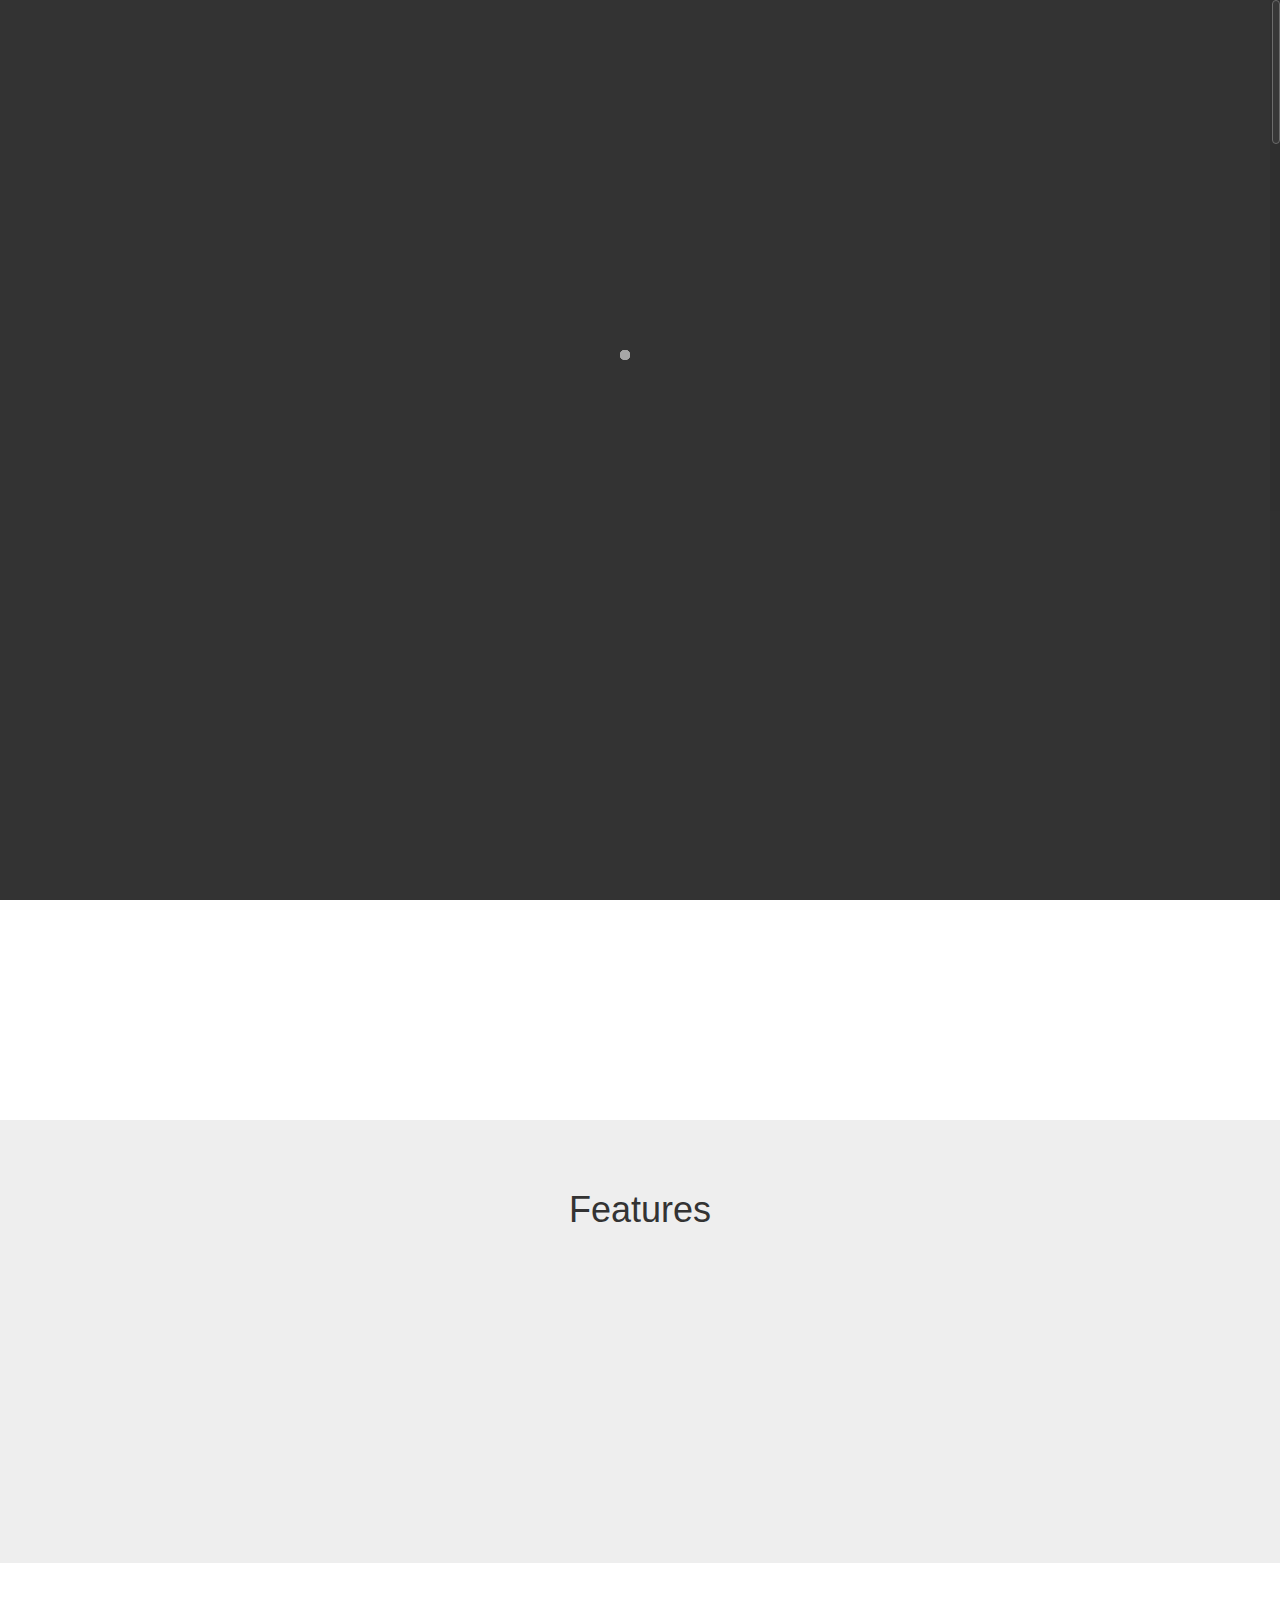
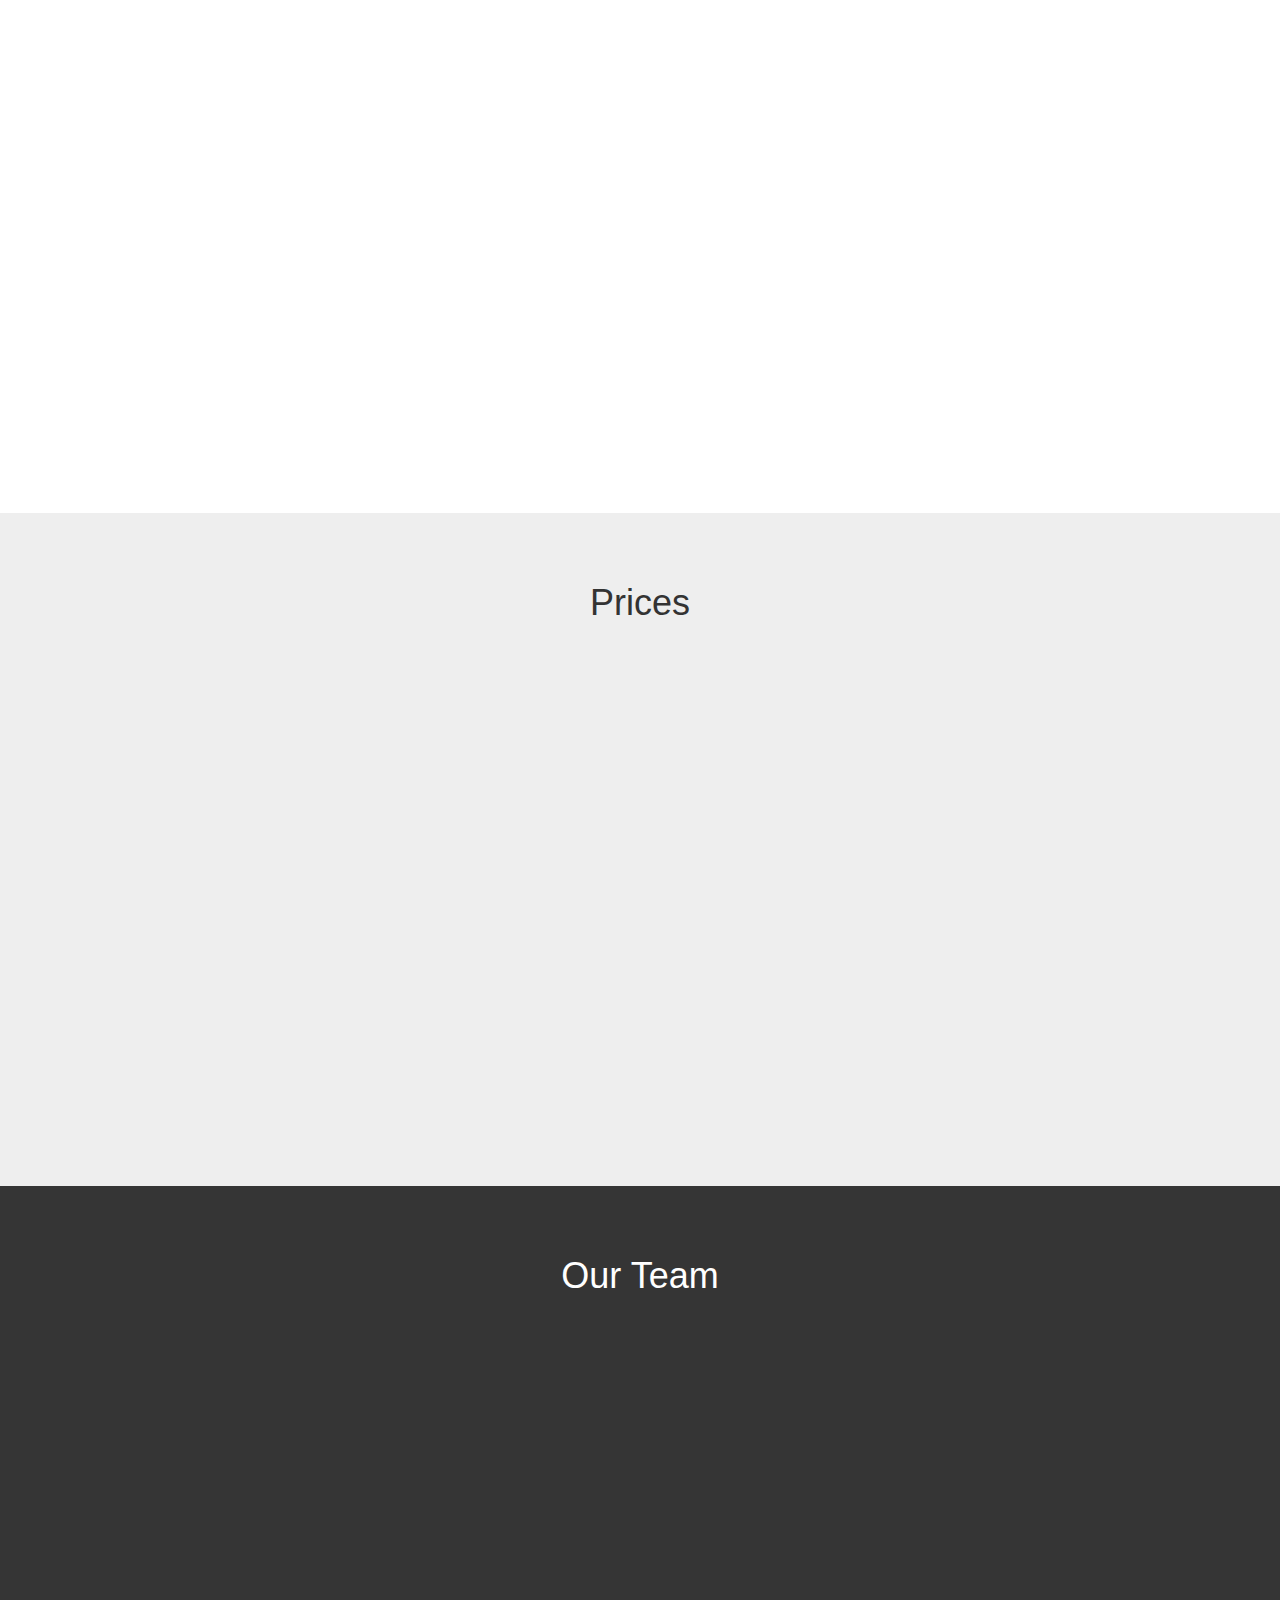
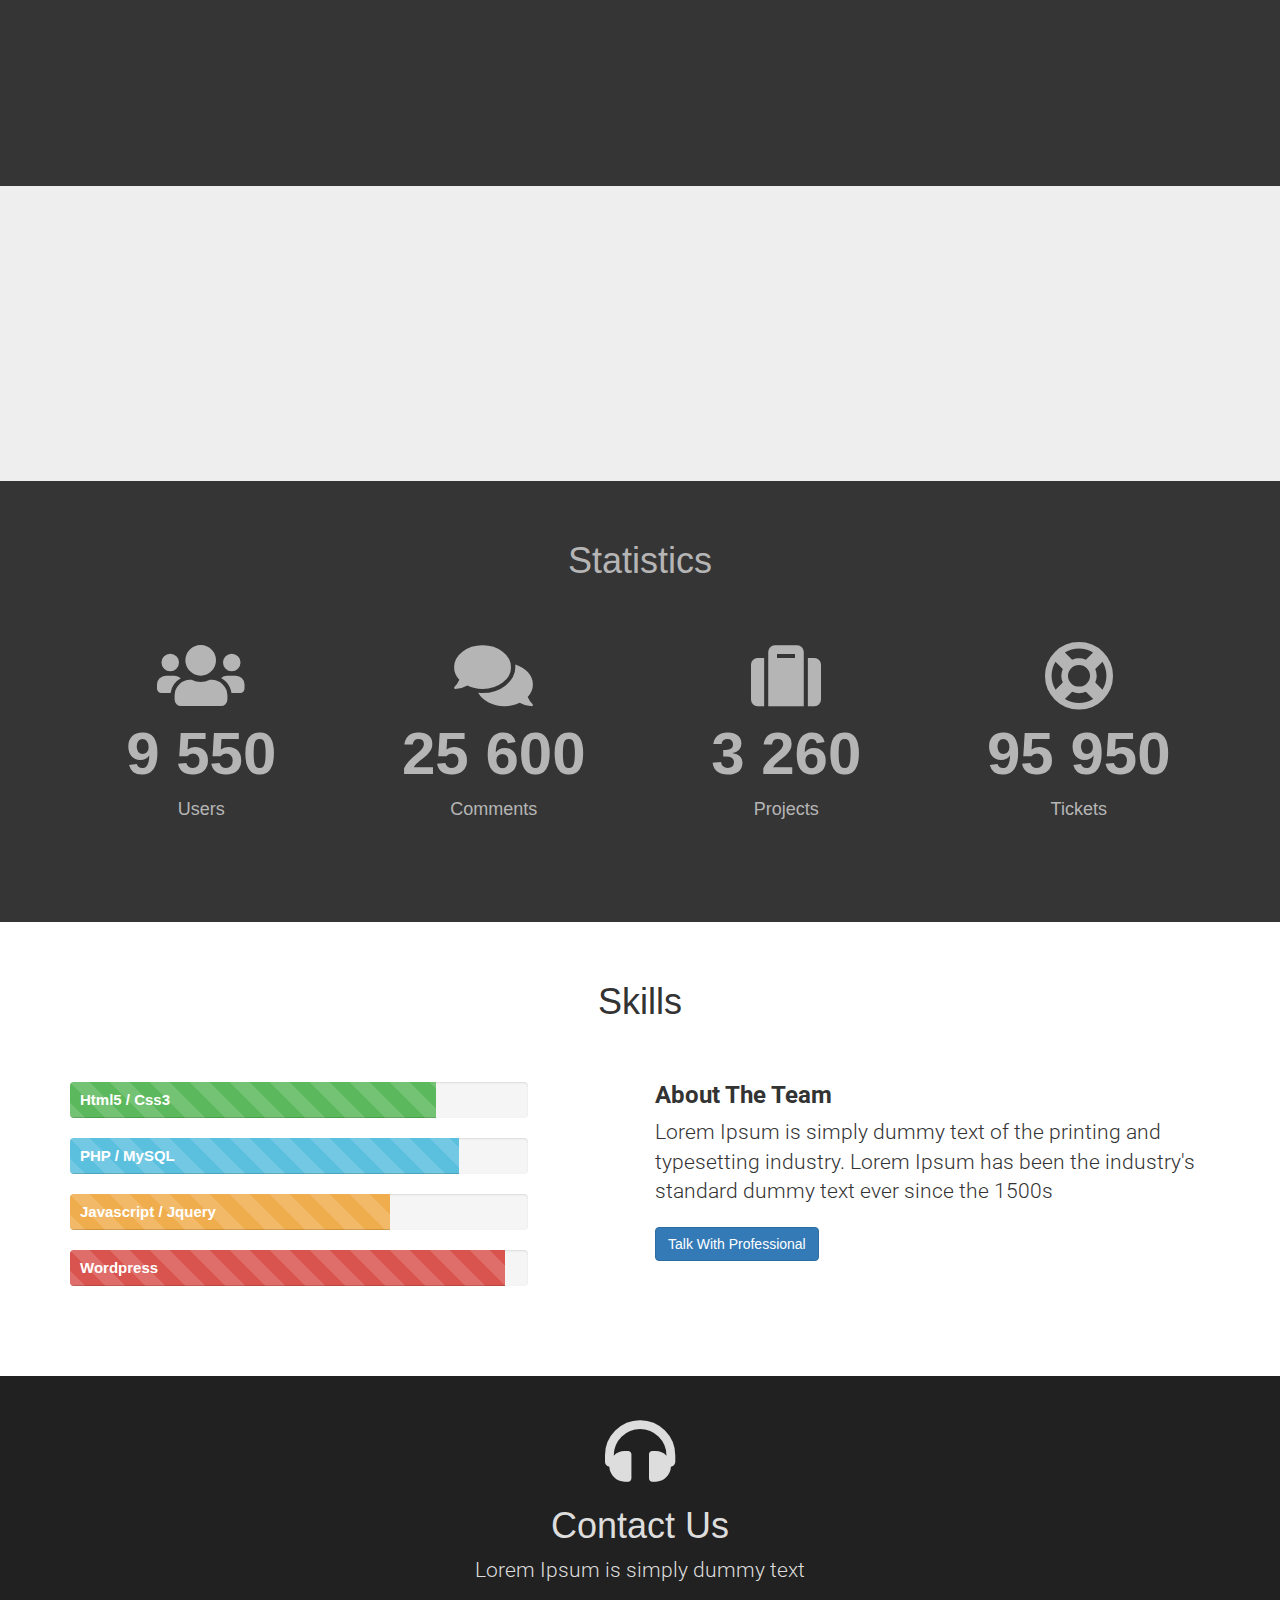
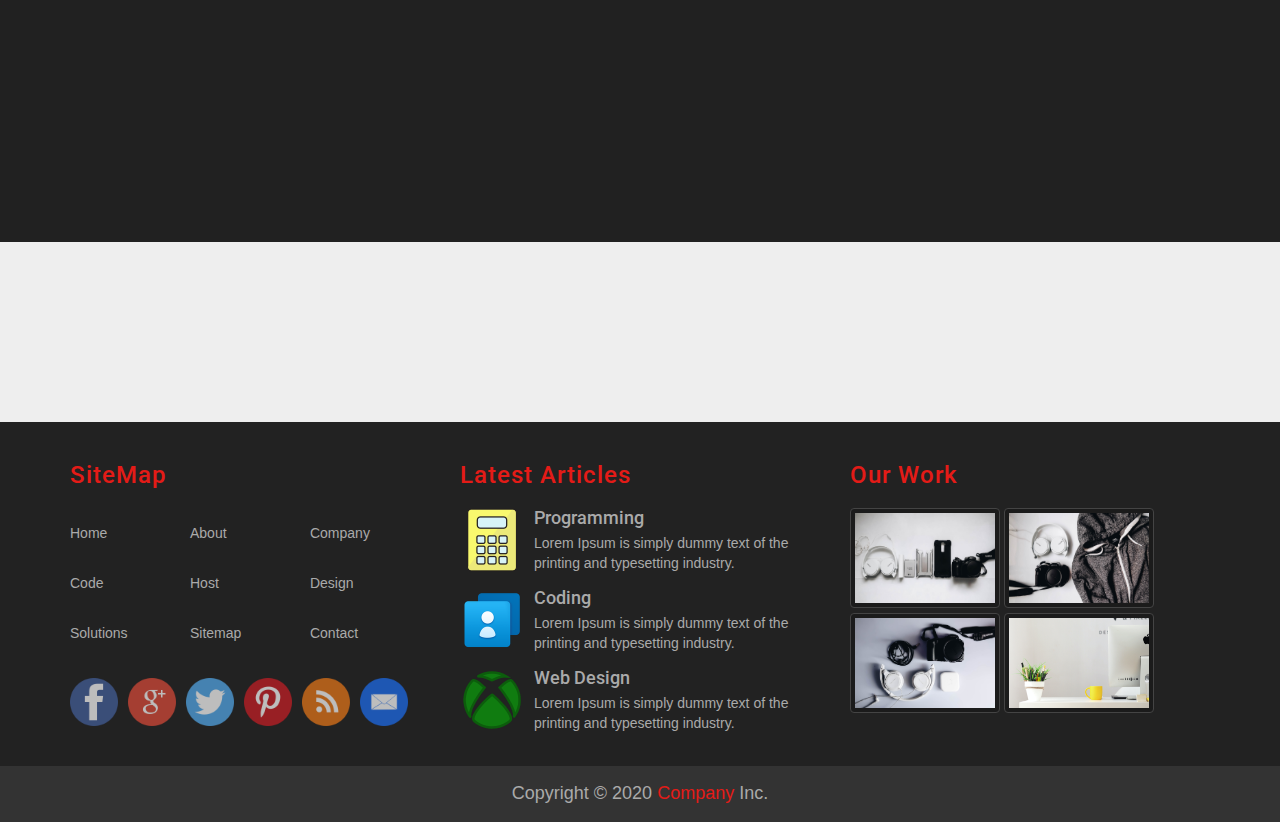
==== index.html @ 77518850 "first commit" ====
<!DOCTYPE html>
<html>
    <head>
        <meta charset="utf-8">
        <meta name="viewport" content="width=device-width, initial-scale=1">
        <title>Home</title>
        <link rel="stylesheet" href="css/bootstrap.css"/>
        <link rel="stylesheet" href="css/all.css"/>
        <link rel="stylesheet" href="css/style.css"/>
        <link rel="stylesheet" href="https://fonts.googleapis.com/css2?family=Roboto:ital,wght@0,400;0,700;1,300&display=swap">
        <link rel="stylesheet" href="css/default_theme.css"/>
        <link rel="stylesheet" href="css/animate.css"/>
    </head>
    <body>

            <!-- Start Options Section -->

            <section class="options">
              <div class="color-option">
                <h4>Color Options</h4>
                <ul class="list-unstyled">
                  <li data-value="css/default_theme.css"></li>
                  <li data-value="css/primary_theme.css"></li>
                  <li data-value="css/success_theme.css"></li>
                  <li data-value="css/info_theme.css"></li>
                  <li data-value="css/warning_theme.css"></li>
                </ul>
              </div>
              <i class="fas fa-cog fa-3x gear-check"></i>
            </section>
            
            <!-- Start Options Section -->

            <!-- Start Navbar -->
            <nav class="navbar navbar-inverse navbar-fixed-top">
                <div class="container">
                  <!-- Brand and toggle get grouped for better mobile display -->
                  <div class="navbar-header">
                    <button type="button" class="navbar-toggle collapsed" data-toggle="collapse" data-target="#bs-example-navbar-collapse-1" aria-expanded="false">
                      <span class="sr-only">Toggle navigation</span>
                      <span class="icon-bar"></span>
                      <span class="icon-bar"></span>
                      <span class="icon-bar"></span>
                    </button>
                    <a class="navbar-brand" href="#">Company <span>Inc.</span></a>
                  </div>
              
                  <div class="collapse navbar-collapse" id="bs-example-navbar-collapse-1">
                    <ul class="nav navbar-nav navbar-right">

                      <li class="active"><a href="index.html">Home <span class="sr-only">(current)</span></a></li>
                      
                      <li><a href="about.html">About</a></li>
                      <li><a href="faq.html">FAQ</a></li>

                      <li class="dropdown">
                        <a href="#" class="dropdown-toggle" data-toggle="dropdown" role="button" aria-haspopup="true" aria-expanded="false">Services<span class="caret"></span></a>
                        <ul class="dropdown-menu">
                          <li><a href="#">Programming</a></li>
                          <li><a href="#">Web Design</a></li>
                          <li><a href="#">Desktop</a></li>
                          <li role="separator" class="divider"></li>
                          <li><a href="#">Web Hosting</a></li>
                        </ul>
                      </li>

                      <li><a href="#">Map</a></li>
                      <li><a href="#">Contact</a></li>
                    </ul>

                  </div>
                </div>
              </nav>
            <!-- End Navbar -->

            <!-- Start Carousel -->
            <div id="mySlide" class="carousel slide hidden-xs " data-ride="carousel">
          
              <ol class="carousel-indicators">
                <li data-target="#mySlide" data-slide-to="0" class="active"></li>
                <li data-target="#mySlide" data-slide-to="1"></li>
                <li data-target="#mySlide" data-slide-to="2"></li>
                <li data-target="#mySlide" data-slide-to="3"></li>
              </ol>
            
              
              <div class="carousel-inner" role="listbox">
                <div class="item  active">
                  <img class="img-responsive" src="images/image01.jpg" alt="Pic 1">
                  <div class="carousel-caption ">
                    <h2 class="h1">Programming</h2>
                    <p class="lead">
                      Lorem Ipsum is simply dummy text of the printing and typesetting industry. Lorem Ipsum has been the industry's standard dummy text ever since the 1500s, when an unknown printer took a galley of type and scrambled it to make a type specimen book. It has survived not only five centuries, but also the leap into electronic typesetting, remaining essentially unchanged. It was popularised in the 1960s with the release of Letraset sheets containing Lorem Ipsum passages, and more recently with desktop publishing software like Aldus PageMaker including versions of Lorem Ipsum.
                    </p>
                  </div>
                </div>
                <div class="item">
                  <img src="images/image02.jpg" alt="Pic 2">
                  <div class="carousel-caption ">
                    <h2 class="h1">Web Design</h2>
                    <p class="lead">
                      Lorem Ipsum is simply dummy text of the printing and typesetting industry. Lorem Ipsum has been the industry's standard dummy text ever since the 1500s, when an unknown printer took a galley of type and scrambled it to make a type specimen book. It has survived not only five centuries, but also the leap into electronic typesetting, remaining essentially unchanged. It was popularised in the 1960s with the release of Letraset sheets containing Lorem Ipsum passages, and more recently with desktop publishing software like Aldus PageMaker including versions of Lorem Ipsum.
                    </p>
                  </div>
                </div>
                <div class="item">
                  <img src="images/image03.jpg" alt="Pic 3">
                  <div class="carousel-caption ">
                    <h2 class="h1">Desktop</h2>
                    <p class="lead">
                      Lorem Ipsum is simply dummy text of the printing and typesetting industry. Lorem Ipsum has been the industry's standard dummy text ever since the 1500s, when an unknown printer took a galley of type and scrambled it to make a type specimen book. It has survived not only five centuries, but also the leap into electronic typesetting, remaining essentially unchanged. It was popularised in the 1960s with the release of Letraset sheets containing Lorem Ipsum passages, and more recently with desktop publishing software like Aldus PageMaker including versions of Lorem Ipsum.
                    </p>
                  </div>
                </div>
                <div class="item">
                  <img src="images/image04.jpg" alt="Pic 4">
                  <div class="carousel-caption ">
                    <h2 class="h1">Web Hosting</h2>
                    <p class="lead">
                      Lorem Ipsum is simply dummy text of the printing and typesetting industry. Lorem Ipsum has been the industry's standard dummy text ever since the 1500s, when an unknown printer took a galley of type and scrambled it to make a type specimen book. It has survived not only five centuries, but also the leap into electronic typesetting, remaining essentially unchanged. It was popularised in the 1960s with the release of Letraset sheets containing Lorem Ipsum passages, and more recently with desktop publishing software like Aldus PageMaker including versions of Lorem Ipsum.
                    </p>
                  </div>
                </div>
              </div>
            
              <a class="left carousel-control" href="#mySlide" role="button" data-slide="prev">
                <span class="glyphicon glyphicon-chevron-left" aria-hidden="true"></span>
                <span class="sr-only">Previous</span>
              </a>
              <a class="right carousel-control" href="#mySlide" role="button" data-slide="next">
                <span class="glyphicon glyphicon-chevron-right" aria-hidden="true"></span>
                <span class="sr-only">Next</span>
              </a>
            </div>
            <!-- End Carousel -->

            <!-- Start About Section -->

            <Section class="about text-center wow bounceIn " data-wow-duration="1s" data-wow-offset="300">
              <div class="container">
                <h1>New Template <span>Company Inc.</span></h1>
                <p class="lead">
                  Lorem Ipsum is simply dummy text of the printing and typesetting industry.
                </p>
              </div>
            </Section>

            <!-- End About Section -->

            <!-- Start Features Section -->

            <Section class="features text-center">
              <div class="container">
                <h2 class="h1">Features</h2>
                <div class="row">

                  <div class="col-lg-3 col-md-6">
                    
                    <div class="feat wow bounceInLeft" data-wow-duration="1s" data-wow-offset="200">
                      <span class="glyphicon glyphicon-ok"></span>
                      <h3>100% Responsive</h3>
                      <p>
                        Lorem Ipsum is simply dummy text of the printing and typesetting industry. Lorem Ipsum has been the industry's standard dummy text ever since the 1500s
                      </p>
                    </div>

                  </div>

                  <div class="col-lg-3 col-md-6">
                    
                    <div class="feat wow bounceInUp" data-wow-duration="1s" data-wow-offset="200">
                      <span class="glyphicon glyphicon-thumbs-up"></span>
                      <h3>Retina Ready</h3>
                      <p>
                        Lorem Ipsum is simply dummy text of the printing and typesetting industry. Lorem Ipsum has been the industry's standard dummy text ever since the 1500s
                      </p>
                    </div>

                  </div>

                  <div class="col-lg-3 col-md-6">
                    
                    <div class="feat wow bounceInDown" data-wow-duration="1s" data-wow-offset="200">
                      <span class="glyphicon glyphicon-eye-open"></span>
                      <h3>Awesome Display</h3>
                      <p>
                        Lorem Ipsum is simply dummy text of the printing and typesetting industry. Lorem Ipsum has been the industry's standard dummy text ever since the 1500s
                      </p>
                    </div>

                  </div>

                  <div class="col-lg-3 col-md-6">
                    
                    <div class="feat wow bounceInRight" data-wow-duration="1s" data-wow-offset="200">
                      <span class="glyphicon glyphicon-pencil"></span>
                      <h3>Well Documented</h3>
                      <p>
                        Lorem Ipsum is simply dummy text of the printing and typesetting industry. Lorem Ipsum has been the industry's standard dummy text ever since the 1500s
                      </p>
                    </div>

                  </div>

                </div>
              </div>
            </Section>

            <!-- Start Features Section -->

            <!-- Start testimonals -->

            <section class="testimonals text-center">
              <div class="container wow flipInY" data-wow-duration="1s" data-wow-offset="200">
                <h2 class="h1">What Our Clients Say</h2>
                <!-- Start Carousel -->


                <div id="carousel_testimonals" class="carousel slide" data-ride="carousel">
                
                  
                  <div class="carousel-inner" role="listbox">
                    <div class="item  active">
                      <p class="lead">
                        Lorem Ipsum is simply dummy text of the printing and typesetting industry. Lorem Ipsum has been the industry's standard dummy text ever since the 1500s, when an unknown printer took a galley of type and scrambled it to make a type specimen book. It has survived not only five centuries, but also the leap into electronic typesetting, remaining essentially unchanged. It was popularised in the 1960s with the release of Letraset sheets containing Lorem Ipsum passages, and more recently with desktop publishing software like Aldus PageMaker including versions of Lorem Ipsum.
                      </p>
                      <span>Ahmed Sayed</span>
                    </div>
                    <div class="item">
                      <p class="lead">
                        Lorem Ipsum is simply dummy text of the printing and typesetting industry. Lorem Ipsum has been the industry's standard dummy text ever since the 1500s, when an unknown printer took a galley of type and scrambled it to make a type specimen book. It has survived not only five centuries, but also the leap into electronic typesetting, remaining essentially unchanged. It was popularised in the 1960s with the release of Letraset sheets containing Lorem Ipsum passages, and more recently with desktop publishing software like Aldus PageMaker including versions of Lorem Ipsum.
                      </p>
                      <span>Mohamed Ahmed</span>
                    </div>
                    <div class="item">
                      <p class="lead">
                        Lorem Ipsum is simply dummy text of the printing and typesetting industry. Lorem Ipsum has been the industry's standard dummy text ever since the 1500s, when an unknown printer took a galley of type and scrambled it to make a type specimen book. It has survived not only five centuries, but also the leap into electronic typesetting, remaining essentially unchanged. It was popularised in the 1960s with the release of Letraset sheets containing Lorem Ipsum passages, and more recently with desktop publishing software like Aldus PageMaker including versions of Lorem Ipsum.
                      </p>
                      <span>Abdelrhamn Omar</span>
                    </div>
                    <div class="item">
                      <p class="lead">
                        Lorem Ipsum is simply dummy text of the printing and typesetting industry. Lorem Ipsum has been the industry's standard dummy text ever since the 1500s, when an unknown printer took a galley of type and scrambled it to make a type specimen book. It has survived not only five centuries, but also the leap into electronic typesetting, remaining essentially unchanged. It was popularised in the 1960s with the release of Letraset sheets containing Lorem Ipsum passages, and more recently with desktop publishing software like Aldus PageMaker including versions of Lorem Ipsum.
                      </p>
                      <span>Ahmed Mahmoud</span>
                    </div>
                  </div>

                  <ol class="carousel-indicators">
                    <li data-target="#carousel_testimonals" data-slide-to="0" class="active">
                      <img src="images/avatar01.jpg"  alt="Ahmed" />
                    </li>
                    <li data-target="#carousel_testimonals" data-slide-to="1">
                      <img src="images/avatar02.jpg"  alt="Mohamed" />
                    </li>
                    <li data-target="#carousel_testimonals" data-slide-to="2">
                      <img src="images/avatar03.jpg"  alt="Abdelrhamn" />
                    </li>
                    <li data-target="#carousel_testimonals" data-slide-to="3">
                      <img src="images/avatar04.jpg"  alt="Ahmed Mahmoud" />
                    </li>
                  </ol>

                </div>
                
                <!-- End Carousel -->
              </div>
            </section>

            <!-- End testimonals -->

            <!-- Start Pricing Table -->

            <section class="pricing-table text-center">
              <div class="container">
                <h2 class="h1">Prices</h2>
                <div class="row">
                  <div class="col-sm-6 col-lg-3">
                    <div class="price_box wow fadeInUp" data-wow-duration="1s" data-wow-offset="200">
                      <h2 class="text-primary">Hosting</h2>
                      <p class="center-block">$40</p>
                      <ul class="list-unstyled">
                        <li>Space: 30GB</li>
                        <li>Emails: 20</li>
                        <li>Ips: 2 IP</li>
                        <li>Datebases: 10</li>
                        <li>Ftp Accounts: 5</li>
                      </ul>
                      <a href="#" class="btn btn-primary">Order Now</a>
                    </div>
                  </div>
                  <div class="col-sm-6 col-lg-3">
                    <div class="price_box wow fadeInDown" data-wow-duration="1s" data-wow-offset="200">
                      <h2 class="text-success">Vpns</h2>
                      <p class="center-block">$50</p>
                      <ul class="list-unstyled">
                        <li>Space: 50GB</li>
                        <li>Emails: 40</li>
                        <li>Ips: 5 IP</li>
                        <li>Datebases: 20</li>
                        <li>Ftp Accounts: 10</li>
                      </ul>
                      <a href="#" class="btn btn-success">Order Now</a>
                    </div>
                  </div>
                  <div class="col-sm-6 col-lg-3">
                    <div class="price_box wow fadeInUp" data-wow-duration="1s" data-wow-offset="200">
                      <h2 class="text-info">Dedicated</h2>
                      <p class="center-block">$70</p>
                      <ul class="list-unstyled">
                        <li>Space: 80GB</li>
                        <li>Emails: 40</li>
                        <li>Ips: 8 IP</li>
                        <li>Datebases: 30</li>
                        <li>Ftp Accounts: 20</li>
                      </ul>
                      <a href="#" class="btn btn-info">Order Now</a>
                    </div>
                  </div>
                  <div class="col-sm-6 col-lg-3">
                    <div class="price_box wow fadeInDown" data-wow-duration="1s" data-wow-offset="200">
                      <h2 class="text-danger">Cloud</h2>
                      <p class="center-block">$90</p>
                      <ul class="list-unstyled">
                        <li>Space: 90GB</li>
                        <li>Emails: 50</li>
                        <li>Ips: 10 IP</li>
                        <li>Datebases: 50</li>
                        <li>Ftp Accounts: 50</li>
                      </ul>
                      <a href="#" class="btn btn-danger">Order Now</a>
                    </div>
                  </div>
                </div>
              </div>
            </section>

            <!-- Start Pricing Table -->

            <!-- Start Our Team Section -->

            <section class="our-team text-center">
              <div class="team">
                <div class="container">
                  <h2 class="h1">Our Team</h2>
                  <div class="row">
                    <div class="col-sm-6 col-lg-3">
                      <div class="person wow pulse" data-wow-duration="1s" data-wow-offset="200">
                        <img class="img-circle" src="images/avatar01.jpg" />
                        <h3>Ahmed Sayed</h3>
                        <p>Lorem Ipsum is simply dummy text of the printing and typesetting industry.</p>
                        <i class="fab fa-google-plus-square fa-2x"></i>
                        <i class="fab fa-facebook-square fa-2x"></i>
                        <i class="fab fa-instagram-square fa-2x"></i>
                        <i class="fab fa-youtube-square fa-2x"></i>
                      </div>
                    </div>

                    <div class="col-sm-6 col-lg-3">
                      <div class="person wow pulse" data-wow-duration="1s" data-wow-offset="200">
                        <img class="img-circle" src="images/avatar02.jpg" />
                        <h3>Mohamed Ahmed</h3>
                        <p>Lorem Ipsum is simply dummy text of the printing and typesetting industry.</p>
                        <i class="fab fa-google-plus-square fa-2x"></i>
                        <i class="fab fa-facebook-square fa-2x"></i>
                        <i class="fab fa-instagram-square fa-2x"></i>
                        <i class="fab fa-youtube-square fa-2x"></i>
                      </div>
                    </div>

                    <div class="col-sm-6 col-lg-3">
                      <div class="person wow pulse" data-wow-duration="1s" data-wow-offset="200">
                        <img class="img-circle" src="images/avatar03.jpg" />
                        <h3>Abdelrhamn Omar</h3>
                        <p>Lorem Ipsum is simply dummy text of the printing and typesetting industry.</p>
                        <i class="fab fa-google-plus-square fa-2x"></i>
                        <i class="fab fa-facebook-square fa-2x"></i>
                        <i class="fab fa-instagram-square fa-2x"></i>
                        <i class="fab fa-youtube-square fa-2x"></i>
                      </div>
                    </div>

                    <div class="col-sm-6 col-lg-3">
                      <div class="person wow pulse" data-wow-duration="1s" data-wow-offset="200">
                        <img class="img-circle" src="images/avatar04.jpg" />
                        <h3>Ahmed Mahmoud</h3>
                        <p>Lorem Ipsum is simply dummy text of the printing and typesetting industry.</p>
                        <i class="fab fa-google-plus-square fa-2x"></i>
                        <i class="fab fa-facebook-square fa-2x"></i>
                        <i class="fab fa-instagram-square fa-2x"></i>
                        <i class="fab fa-youtube-square fa-2x"></i>
                      </div>
                    </div>
                  </div>
                </div>
              </div>
            </section>

            <!-- End Our Team Section -->

            <!-- Start Subscribe Section -->

            <section class="subscribe text-center">
              <div class="container wow fadeInUp" data-wow-duration="1s" data-wow-offset="200">
                <h2 class="h1">Keep In Touch</h2>
                <p class="lead">Sign up for Newsletter Dont Wory About Spam We Hate It Too.</p>
                <form class="form-inline">
                  <input class="form-control input-lg" type="text" placeholder="Write Your Email">
                  <button class="btn btn-danger btn-lg">Subscribe</button>
                </form>
              </div>
            </section>

            <!-- End Subscribe Section -->

            <!-- Start Statistics -->

            <section class="statistics text-center">
              <div class="data">
                <div class="container">
                  <h2 class="h1">Statistics</h2>
                  <div class="row">

                    <div class="col-sm-6 col-md-3">
                      <div class="stats">
                        <i class="fas fa-users fa-5x"></i>
                        <p>9 550</p>
                        <span>Users</span>
                      </div>
                    </div>

                    <div class="col-sm-6 col-md-3">
                      <div class="stats">
                        <i class="fas fa-comments fa-5x"></i>
                        <p>25 600</p>
                        <span>Comments</span>
                      </div>
                    </div>

                    <div class="col-sm-6 col-md-3">
                      <div class="stats">
                        <i class="fas fa-suitcase fa-5x"></i>
                        <p>3 260</p>
                        <span>Projects</span>
                      </div>
                    </div>

                    <div class="col-sm-6 col-md-3">
                      <div class="stats">
                        <i class="far fa-life-ring fa-5x"></i>
                        <p>95 950</p>
                        <span>Tickets</span>
                      </div>
                    </div>

                  </div>
                </div>
              </div>
            </section>

            <!-- Start Statistics -->

            <!-- Start Our Skills Section -->

            <section class="our-skills">
              <div class="container">
                <h2 class="text-center h1">Skills</h2>
                <div class="row">
                  <div class="col-md-5">
                    <div class="skill-progress">
                      <div class="progress">
                        <div class="progress-bar progress-bar-success progress-bar-striped active" role="progreesbar" aria-valuenow="80" aria-valuemin="0" aria-valuemax="100" style="width: 80%;">
                          Html5 / Css3
                        </div>
                      </div>

                      <div class="progress">
                        <div class="progress-bar progress-bar-info progress-bar-striped active" role="progreesbar" aria-valuenow="85" aria-valuemin="0" aria-valuemax="100" style="width: 85%;">
                          PHP / MySQL
                        </div>
                      </div>

                      <div class="progress">
                        <div class="progress-bar progress-bar-warning progress-bar-striped active" role="progreesbar" aria-valuenow="70" aria-valuemin="0" aria-valuemax="100" style="width: 70%;">
                          Javascript / Jquery
                        </div>
                      </div>

                      <div class="progress">
                        <div class="progress-bar progress-bar-danger progress-bar-striped active" role="progreesbar" aria-valuenow="95" aria-valuemin="0" aria-valuemax="100" style="width: 95%;">
                          Wordpress
                        </div>
                      </div>
                    </div>
                  </div>

                  <div class="col-md-6 col-md-offset-1">
                    <div class="skill-info">
                      <h3>About The Team</h3>
                      <p class="lead">
                        Lorem Ipsum is simply dummy text of the printing and typesetting industry. Lorem Ipsum has been the industry's standard dummy text ever since the 1500s
                      </p>
                      <button class="btn btn-primary" type="button">Talk With Professional</button>
                    </div>
                  </div>  
                </div>
              </div>
            </section>
            
            <!-- End Our Skills Section -->
            
            <!-- Start Contact Us Section -->
            <section class="contact-us text-center">
              <div class="data">
                <div class="container">
                  <div class="row">
                    <i class="fas fa-headphones fa-5x"></i>
                    <h2 class="h1">Contact Us</h2>
                    <p class="lead">Lorem Ipsum is simply dummy text</p>
                    
                    <form role="form">
                      <div class="col-md-6 wow bounceInLeft" data-wow-duration="1s" data-wow-offset="50">
                        <div class="form-group">
                          <input class="form-control" type="text" class="input-lg"placeholder="UserName" >
                        </div>
                        <div class="form-group">
                          <input class="form-control" type="text" class="input-lg"placeholder="Email" >
                        </div>
                        <div class="form-group">
                          <input class="form-control" type="text" class="input-lg"placeholder="Cell Phone" >
                        </div>
                      </div>
                      <div class="col-md-6 wow bounceInRight" data-wow-duration="1s" data-wow-offset="50">
                        <div class="form-group">
                          <textarea class="form-control input-lg" placeholder="Write Your Message"></textarea>
                        </div>
                        <div>
                          <button type="button" class="btn btn-primary btn-block">Contact Us</button>
                        </div>
                      </div>
                    </form>
                    
                  </div>
                </div>
              </div>
            </section>
            <!-- End Contact Us Section -->

            <!-- Start Our Clients Section -->

            <div class="our-clients">
              <div class="container">
                <div class="row">
                  <ul class="list-unstyled">
                    <li class="col-xs-4 col-md-2">
                      <img class="img-responsive center-block wow bounceIn " src="images/our-clients/google.png" alt="Google" data-wow-duration="0.5s" data-wow-delay="0.5s" data-wow-offset="200" >
                    </li>
                    <li class="col-xs-4 col-md-2">
                      <img class="img-responsive center-block wow bounceIn" src="images/our-clients/twitter.png" alt="Twitter" data-wow-duration="0.5s" data-wow-delay="1s" data-wow-offset="200" >
                    </li>
                    <li class="col-xs-4 col-md-2">
                      <img class="img-responsive center-block wow bounceIn" src="images/our-clients/react02.png" alt="React" data-wow-duration="0.5s" data-wow-delay="1.5s" data-wow-offset="200" >
                    </li>
                    <li class="col-xs-4 col-md-2">
                      <img class="img-responsive center-block wow bounceIn" src="images/our-clients/adidas.png" alt="Adidas" data-wow-duration="0.5s" data-wow-delay="2s" data-wow-offset="200" >
                    </li>
                    <li class="col-xs-4 col-md-2">
                      <img class="img-responsive center-block wow bounceIn" src="images/our-clients/volks.png" alt="Volks" data-wow-duration="0.5s" data-wow-delay="2.5s" data-wow-offset="200" >
                    </li>
                    <li class="col-xs-4 col-md-2">
                      <img class="img-responsive center-block wow bounceIn" src="images/our-clients/unsplash.png" alt="Unsplash" data-wow-duration="0.5s" data-wow-delay="3s" data-wow-offset="200" >
                    </li>
                  </ul>
                </div>
              </div>
            </div>

            <!-- End Our Clients Section -->

            <!-- Start Footer -->

            <section class="footer">
              <div class="container">
                <div class="row">
                  <div class="col-lg-4">
                    <h3>SiteMap</h3>
                    <ul class="list-unstyled three-col">
                      <li>Home</li>
                      <li>About</li>
                      <li>Company</li>
                      <li>Code</li>
                      <li>Host</li>
                      <li>Design</li>
                      <li>Solutions</li>
                      <li>Sitemap</li>
                      <li>Contact</li>
                    </ul>
                    <ul class="list-unstyled social-list">
                      <li><img src="images/social-icons/facebook.png" alt="Facebook" /></li>
                      <li><img src="images/social-icons/google-plus.png" alt="Google-plus" /></li>
                      <li><img src="images/social-icons/twitter.png" alt="Twitter" /></li>
                      <li><img src="images/social-icons/pinterest.png" alt="Pinterest" /></li>
                      <li><img src="images/social-icons/rss.png" alt="rss" /></li>
                      <li><img src="images/social-icons/message.png" alt="Message" /></li>
                    </ul>
                  </div>
                  <div class="col-lg-4">
                    <h3>Latest Articles</h3>
                    <div class="media">
                      <a class="pull-left" href="#">
                        <img class="media-object" src="images/atricles/pic01.png" alt="article one" />
                      </a>
                      <div class="media-body">
                        <h4 class="media-heading">Programming</h4>
                        Lorem Ipsum is simply dummy text of the printing and typesetting industry.
                      </div>
                    </div>

                    <div class="media">
                      <a class="pull-left" href="#">
                        <img class="media-object" src="images/atricles/pic02.png" alt="article two" />
                      </a>
                      <div class="media-body">
                        <h4 class="media-heading">Coding</h4>
                        Lorem Ipsum is simply dummy text of the printing and typesetting industry.
                      </div>
                    </div>

                    <div class="media">
                      <a class="pull-left" href="#">
                        <img class="media-object" src="images/atricles/pic03.png" alt="article three" />
                      </a>
                      <div class="media-body">
                        <h4 class="media-heading">Web Design</h4>
                        Lorem Ipsum is simply dummy text of the printing and typesetting industry.
                      </div>
                    </div>
                  </div>
                  <div class="col-lg-4 our-work">
                    <h3>Our Work</h3>
                    <img class="img-thumbnail" src="images/our-work/image01.jpg" alt="work 1" />
                    <img class="img-thumbnail" src="images/our-work/image02.jpg" alt="work 2" />
                    <img class="img-thumbnail" src="images/our-work/image03.jpg" alt="work 3" />
                    <img class="img-thumbnail" src="images/our-work/image04.jpg" alt="work 4" />
                  </div>
                </div>
              </div>
              <div class="copyright text-center">
                Copyright &copy; 2020 <span>Company </span>Inc.
              </div>
            </section>

            <!-- End Footer -->

            <!-- Start loading overlay -->

            <div class="loading-overlay">
              <div class="sk-chase">
                <div class="sk-chase-dot"></div>
                <div class="sk-chase-dot"></div>
                <div class="sk-chase-dot"></div>
                <div class="sk-chase-dot"></div>
                <div class="sk-chase-dot"></div>
                <div class="sk-chase-dot"></div>
              </div>
            </div>

            <!-- End loading overlay -->
            
            <!-- Start Scroll Button -->
            <div id="scroll-top">
              <i class="fas fa-chevron-up fa-3x"></i>
            </div>
            <!-- End Scroll Button -->

        <script src="js/jquery-3.5.0.min.js"></script>
        <script src="https://ajax.googleapis.com/ajax/libs/jquery/1.12.4/jquery.min.js"></script>
        <script src="js/plugins.js"></script>
        <script src="js/bootstrap.min.js"></script>
        <script src="js/wow.min.js"></script>
        <script>
          new WOW().init();
        </script>
        <script src="js/jquery.nicescroll.min.js"></script>
    </body>
</html>
---- css/style.css ----
body {padding-top: 70px; overflow: hidden}

h1, h2, h3, h4, h5, h6, .lead {font-family: 'Roboto', sans-serif}

section {overflow: hidden}

/* To Prevent Transitions When Page Is Unload */
.wow {
    visibility: hidden;
 }

/* Another Way */

 /* To Prevent Transitions When Page Is Unload */

 /* And Add this class in body tag class="preload" */

 /* .preload * {
    transition: none !important;
  }
 */

/* Start Overriding Bootstrap  */

/* Main Navbar */

.navbar {min-height: 70px}

/* Brand Name */
.navbar-inverse .navbar-brand {color: #BBB; font-size: 30px; line-height: 40px}

/* Navbar Link */
.navbar-inverse .navbar-nav > li > a {
    color: #BBB;
    padding-top: 25px;
    padding-bottom: 25px;
    font-size: 16px;
}


/* Active Link */



/* Dropdown Menu */
.navbar-nav > li > .dropdown-menu {background-color: #101010; min-width: 200px}

.navbar-right .dropdown-menu {left: 0; right: auto}

.dropdown-menu > li > a {color: #FFF; padding: 6px 20px; transition: padding 0.5s ease}

.dropdown-menu > li > a:hover,
.dropdown-menu > li > a:focus {color: #FFF; padding-left: 30px}

.dropdown-menu .divider {background-color: #871818}

.navbar-toggle {margin-top: 18px}

/* Start Carousel */

.carousel-inner > .item > img, 
.carousel-inner > .item > a > img {width: 100%; height: 90vh}

.carousel-caption {
    background-color: rgba(3, 3, 3, 0.4);
    bottom: 150px;
    padding-right: 20px;
    padding-left: 20px;
}

.carousel-indicators li {width: 15px; height: 15px; border: 1px solid #EEE}

.carousel-indicators .active {width: 17px; height: 17px}

/* End Carousel */

/* End Overriding Bootstrap  */

/* Start Navbar */

/* End Navbar */

/* Start Options Section */

.options {
    
    position: fixed;
    top: 100px;
    left: 0;
    z-index: 9999;
    
}

.options .color-option {
    float: left;
    background: #333;
    color: #FFF;
    width: 200px;
    padding: 10px;
    display: none;
}

.options .color-option li {
    display: inline-block;
    width: 20px;
    height: 20px;
    margin-right: 3px;
    cursor: pointer;
}

.options .gear-check {padding: 5px; color: #FFF; cursor: pointer}

/* Start Options Section */

/* Start About Section */

.about h1 {font-weight: bold}

.about .lead {color: #888; font-size: 25px; margin-top: 25px}  

/* End About Section */

/* Start Features Section */

.features {background-color: #EEE}

.features .h1 {margin-bottom: 50px}

.features .feat {margin-bottom: 30px}

.features .feat p {line-height: 2em}

.features .feat span.glyphicon {font-size: 25px; margin-bottom: 10px; color: #666}

/* End Features Section */

/* Start testimonals */

.testimonals .h1 {font-weight: bold; margin-bottom: 20px}

.testimonals .carousel-inner {min-height: 160px}

.testimonals .lead {line-height: 2em; margin-bottom: 10px}

.testimonals span {font-size: 18px; font-weight: bold}

.testimonals .carousel-indicators {
    position: static;
    width: 100%;
    margin-left: auto;
    padding-top: 20px;
}

.testimonals .carousel-indicators li {
    text-indent: 0;
    width: 80px;
    height: 80px;
    border: 3px solid #FFF;
    border-radius: 50%;
    overflow: hidden;
    opacity: 0.4;
    margin: 5px;
    transition: all 0.5 ease;
    
}

.testimonals .carousel-indicators li img {max-width: 100%}

.testimonals .carousel-indicators li.active {
    width: 80px;
    height: 80px;
    background: none;
    opacity: 1;
}

/* End testimonals */

/* Start Pricing Table */

.pricing-table {background-color: #EEE}

.pricing-table .h1 {margin-bottom: 40px}

.pricing-table .price_box {
    background-color: #FFF;
    padding: 10px;
    border: 1px solid #DDD;
    margin-bottom: 15px;
}

.pricing-table .price_box h2 {margin: 5px 0 15px}

.pricing-table .price_box p {
    font-size: 35px;
    font-weight: bold;
    color: #666;
    width: 100px;
    height: 100px;
    background-color: #F3F3F3;
    border: 2px solid #FFF;
    border-radius: 50%;
    line-height: 100px;
    transition-duration: 0.7s;
}

.pricing-table .price_box:hover p {transform: scale(1.1, 1.1) rotate(360deg); border: 2px solid #DFDFDF}

.pricing-table .price_box ul {line-height: 250%; font-size: 18px}

.pricing-table .price_box a {margin-bottom: 5px}

/* End Pricing Table */

/* Start Our Team Section */

.our-team {background: url("../images/background03.jpg") no-repeat center center fixed; min-height: 600px; width: 100%}


.our-team .team {background: rgba(2, 2, 2, 0.8); color: #FFF; min-height: 600px}

.our-team .h1 {margin-bottom: 60px}

.our-team .team .person {margin-bottom: 40px}

.our-team .team .person img {width: 200px; height: 200px}
/* End Our Team Section */

/* Start Subscribe Section */

.subscribe {background-color: #EEE}

.subscribe .h1 {color: #888; letter-spacing: 2px; margin-bottom: 20px}

.subscribe p {margin-bottom: 30px}

.subscribe .form-control {border-radius: 0; margin-right: -5px}

.subscribe .btn {border-radius: 0}

/* End Subscribe Section */

/* Start Statistics section */

.statistics {background: url(../images/background04.jpg) no-repeat center center fixed; min-height: 300px}

.statistics .data {background: rgba(2, 2, 2, 0.8); color: #B6B5B5; min-height: 300px}

.statistics .h1 {margin-bottom: 60px}

.statistics .stats {transition: all 0.5s ease-in-out; margin-bottom: 30px}

.statistics .stats:hover {color: #FFF}

.statistics p {font-size: 60px; font-weight: bold; margin-bottom: 0}

.statistics span {font-size: 18px}

/* End Statistics section */

/* Start Our Skills Section */

.our-skills .h1 {margin-bottom: 60px}

.our-skills .progress {height: 36px}

.our-skills .progress-bar {
    line-height: 36px;
    font-size: 15px;
    font-weight: bold;
    text-align: left;
    text-indent: 10px;
}

.our-skills .skill-info h3 {margin-top: 0; font-weight: bold}


/* End Our Skills Section */

/* Start Contact US Swction */

.contact-us {background: url(../images/background05.jpg) no-repeat center center fixed; min-height: 300px}

.contact-us .data {min-height: 300px; background-color: rgba(9, 9, 9, 0.9); color: #DDD}

.contact-us p {margin-bottom: 40px}

.contact-us textarea {height: 83px}

.contact-us textarea,
.contact-us input[type="text"] {background: rgba(82, 78, 78, 0.5); color: #FFF; border: none}

/* End Contact US Swction */

/* Start Our Clients Section */

.our-clients {background-color: #EEE; padding-top: 20px; padding-bottom: 20px}

.our-clients img {
    width: 100px;
    height: 100px;
    margin-top: 20px;
    margin-bottom: 20px;
    opacity: 0.4;
    transition: all 0.5s ease-in-out;
}

.our-clients img:hover {opacity: 1}

/* End Our Clients Section */

/* Start Footer */

.footer {background-color: #222; color: #AAA; padding-top: 10px}

.footer a {color: #AAA}

.footer a:hover {color: #FFF}

.footer h3 {letter-spacing: 1px; margin: 30px 0 20px}

.footer .three-col {overflow: hidden}

.footer .three-col li {width: 33.33%; float: left; padding: 15px 0}

.footer .social-list {overflow: hidden; margin: 20px 0 10px}

.footer .social-list li {
    float: left; margin-right: 10px; opacity: 0.7}

.footer .social-list li:hover {opacity: 1}

.footer .social-list li img {width: 48px; height: 48px}

.footer .media-object {width: 64px; height: 64px}

.footer .img-thumbnail {
    width: 150px;
    height: 100px;
    background: rgba(0, 0, 0, 0.2);
    border: 1px solid #444;
    margin-bottom: 5px;
}

.footer .copyright {
    background-color: #333;
    color: #AAA;
    font-size: 18px;
    padding: 15px 0;
    margin-top: 30px;
}


/* End Footer */

/* Start Loading Overlay */

.loading-overlay {
    background: #333;
    color: #FFF;
    width: 100%;
    height: 100%;
    position: fixed;
    left: 0;
    top: 0;
    z-index: 9999;
}

.sk-chase {
    width: 40px;
    height: 40px;
    position: relative;
    margin: 350px auto;
    animation: sk-chase 2.5s infinite linear both;
  }
  
  .sk-chase-dot {
    width: 100%;
    height: 100%;
    position: absolute;
    left: 0;
    top: 0; 
    animation: sk-chase-dot 2.0s infinite ease-in-out both; 
  }
  
  .sk-chase-dot:before {
    content: '';
    display: block;
    width: 25%;
    height: 25%;
    background-color: #fff;
    border-radius: 100%;
    animation: sk-chase-dot-before 2.0s infinite ease-in-out both; 
  }
  
  .sk-chase-dot:nth-child(1) { animation-delay: -1.1s; }
  .sk-chase-dot:nth-child(2) { animation-delay: -1.0s; }
  .sk-chase-dot:nth-child(3) { animation-delay: -0.9s; }
  .sk-chase-dot:nth-child(4) { animation-delay: -0.8s; }
  .sk-chase-dot:nth-child(5) { animation-delay: -0.7s; }
  .sk-chase-dot:nth-child(6) { animation-delay: -0.6s; }
  .sk-chase-dot:nth-child(1):before { animation-delay: -1.1s; }
  .sk-chase-dot:nth-child(2):before { animation-delay: -1.0s; }
  .sk-chase-dot:nth-child(3):before { animation-delay: -0.9s; }
  .sk-chase-dot:nth-child(4):before { animation-delay: -0.8s; }
  .sk-chase-dot:nth-child(5):before { animation-delay: -0.7s; }
  .sk-chase-dot:nth-child(6):before { animation-delay: -0.6s; }
  
  @keyframes sk-chase {
    100% { transform: rotate(360deg); } 
  }
  
  @keyframes sk-chase-dot {
    80%, 100% { transform: rotate(360deg); } 
  }
  
  @keyframes sk-chase-dot-before {
    50% {
      transform: scale(0.4); 
    } 100%, 0% {
      transform: scale(1.0); 
    } 
  }

/* End Loading Overlay */

/* Start Scroll Button */

#scroll-top {
    width: 50px;
    height: 40px;
    background-color: #272727;
    color: #DDD;
    position: fixed;
    right: 15px;
    bottom: 10px;
    z-index: 9999;
    text-align: center;
    cursor: pointer;
    transition: all 0.5s ease-in-out;
    display: none;
}

#scroll-top:hover {background-color: #444}
/* End Scroll Button */

/* Start Grouping */

.about,
.features,
.testimonals,
.pricing-table,
.our-team .team {padding-top: 50px; padding-bottom: 50px}

.subscribe,
.statistics .data,
.our-skills,
.contact-us .data {padding-top: 40px; padding-bottom: 70px}

.our-team,
.statistics,
.contact-us {background-size: cover}

/* End Grouping */

/* Start Phone Screen */


@media (max-width: 767px) {
    .navbar-inverse .navbar-nav > li > a {
        padding-top: 10px;
        padding-bottom: 10px;
    }

    .navbar-fixed-top .navbar-collapse,
    .navbar-fixed-bottom .navbar-collapse {
        max-height: none;
    }

    .subscribe .form-control {
        margin: 20px auto;
        width: 400px;
    }

    .footer .our-work {
        text-align: center;
    }

}

/* End Phone Screen */
---- css/default_theme.css ----
/* Start Default Theme */


.navbar-inverse .navbar-nav > .active > a,
.navbar-inverse .navbar-nav > .active > a:hover,
.navbar-inverse .navbar-nav > .active > a:focus,
.dropdown-menu > li > a:hover,
.dropdown-menu > li > a:focus,
.carousel-indicators .active,
.options .color-option li,
.options .gear-check

{
    background-color: #E41B17;
}

.navbar-nav > li > .dropdown-menu {
    border-top: 3px solid #E41B17;
}



.options .color-option,
.testimonals .carousel-indicators li.active
{
    border: 3px solid #E41B17;
}


.navbar-inverse .navbar-brand span,
.about h1 span,
.testimonals span,
.footer h3,
.footer .copyright span 
{
    color: #E41B17;
}



/* End Default Theme */
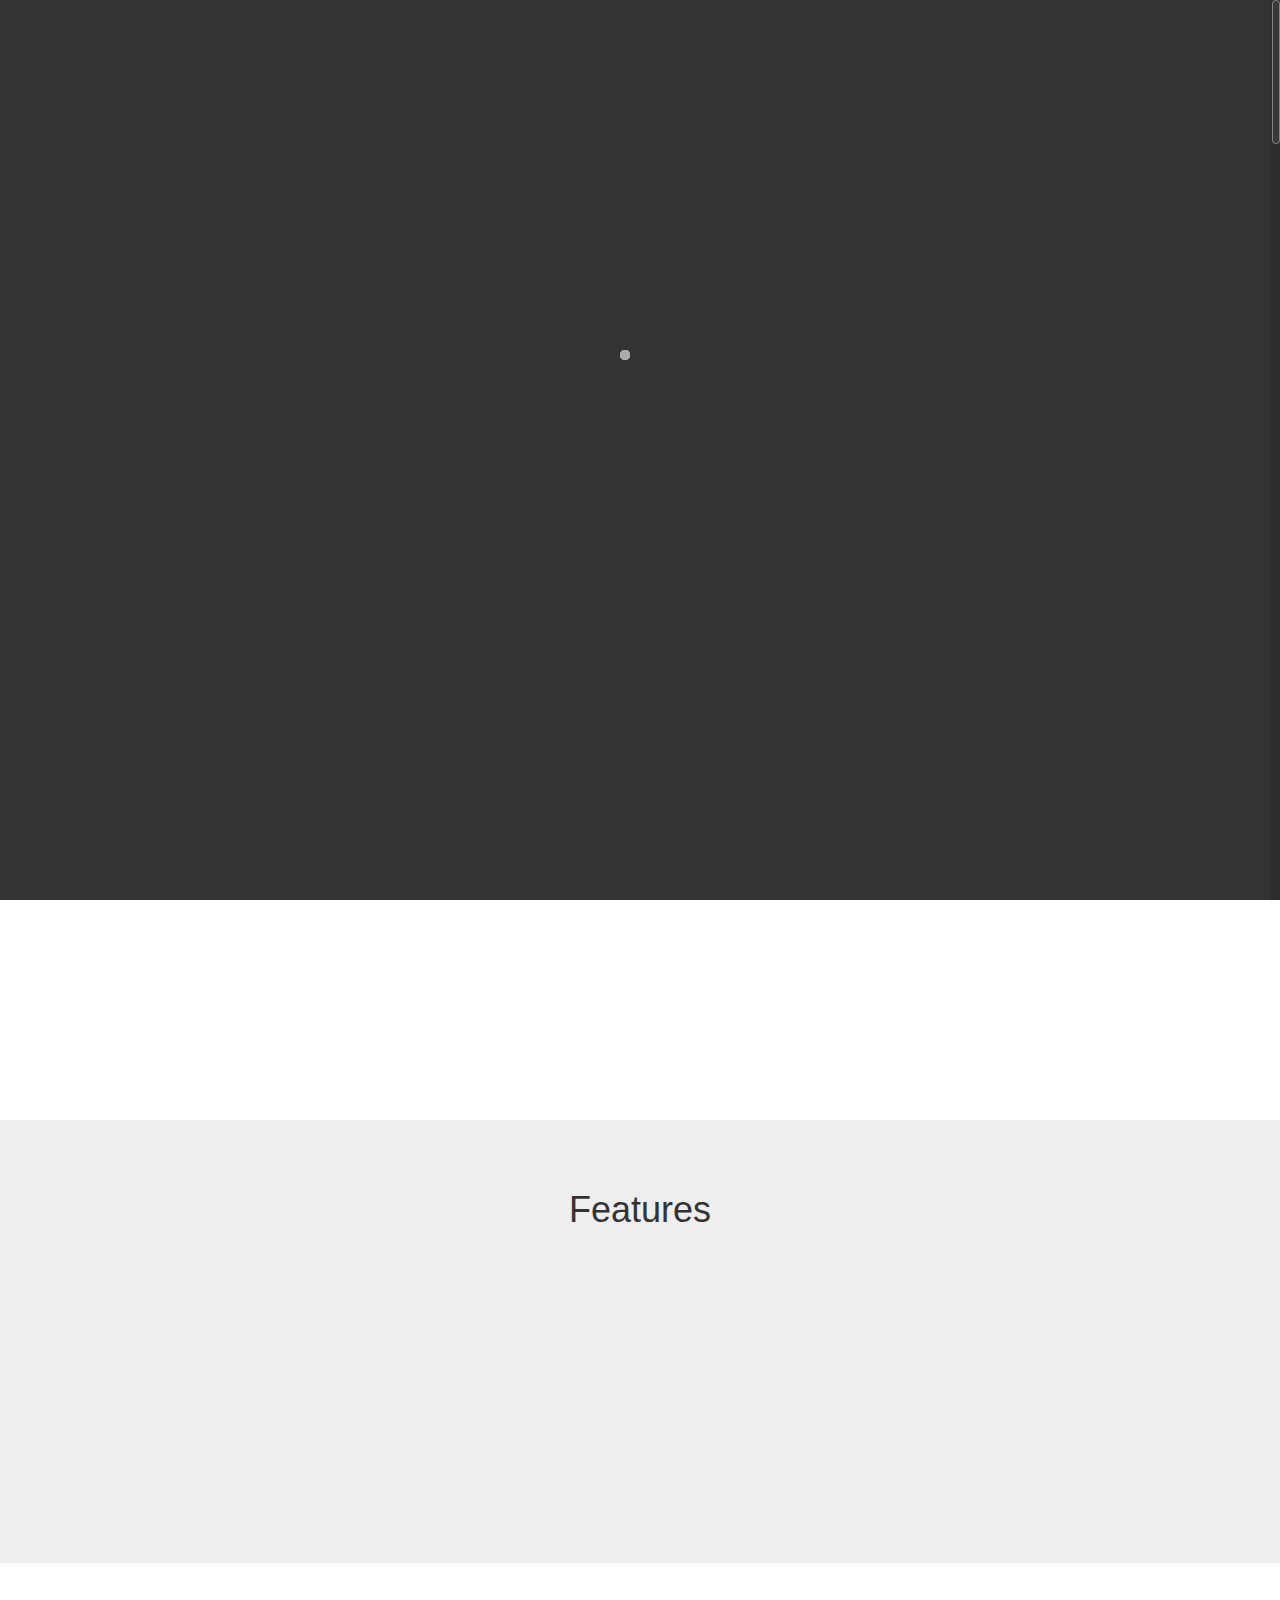
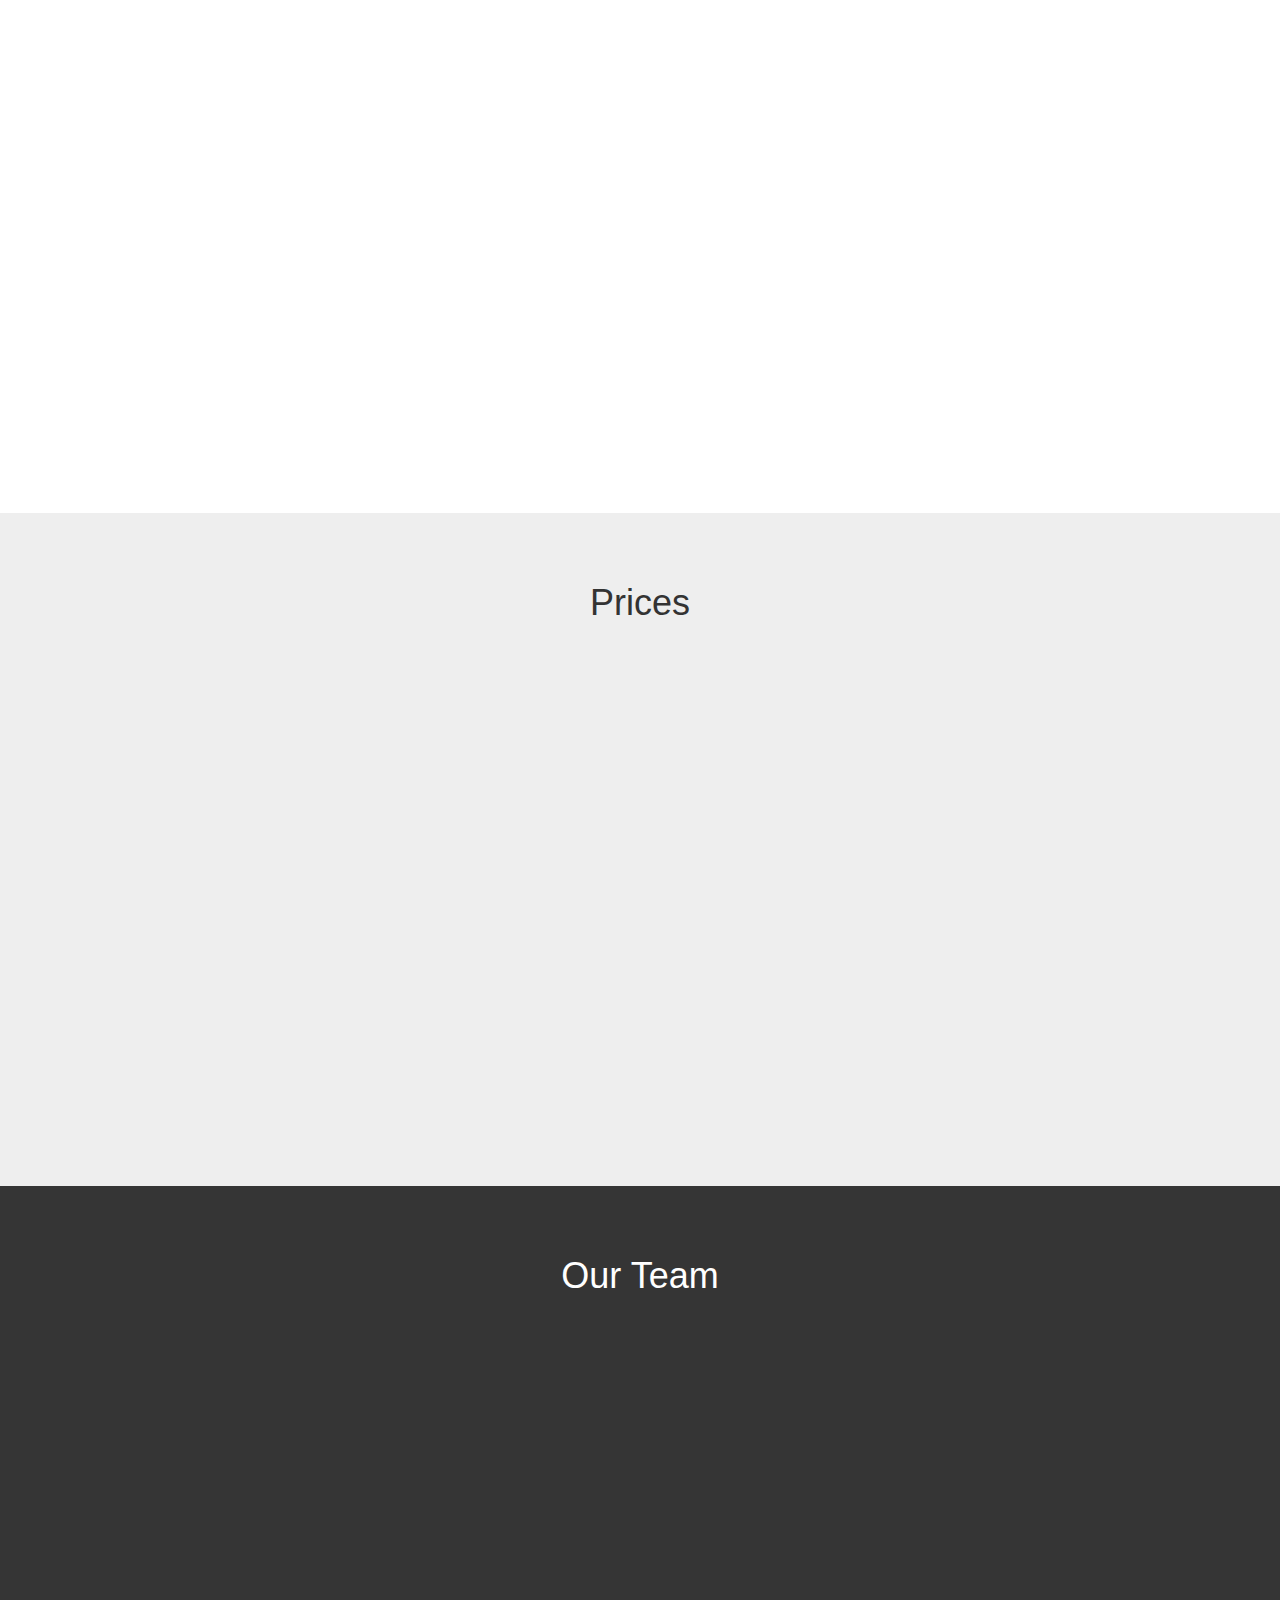
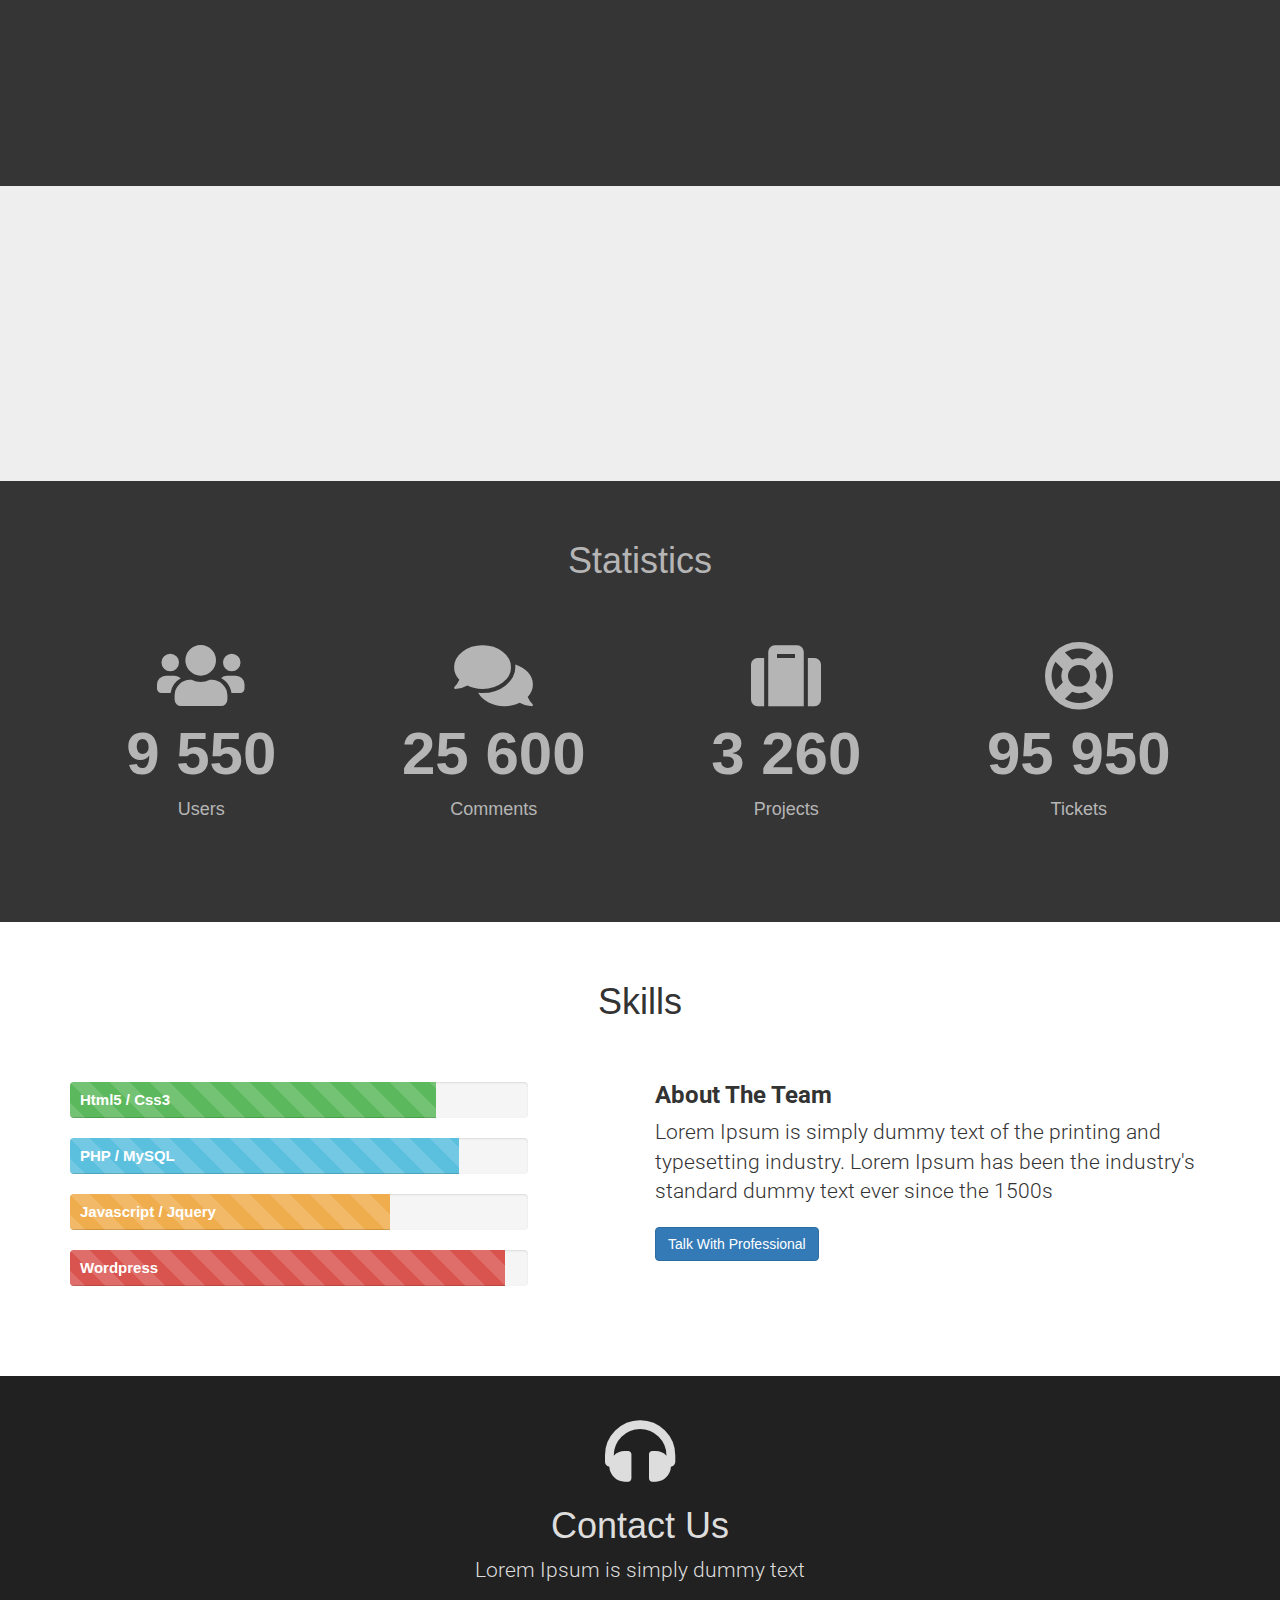
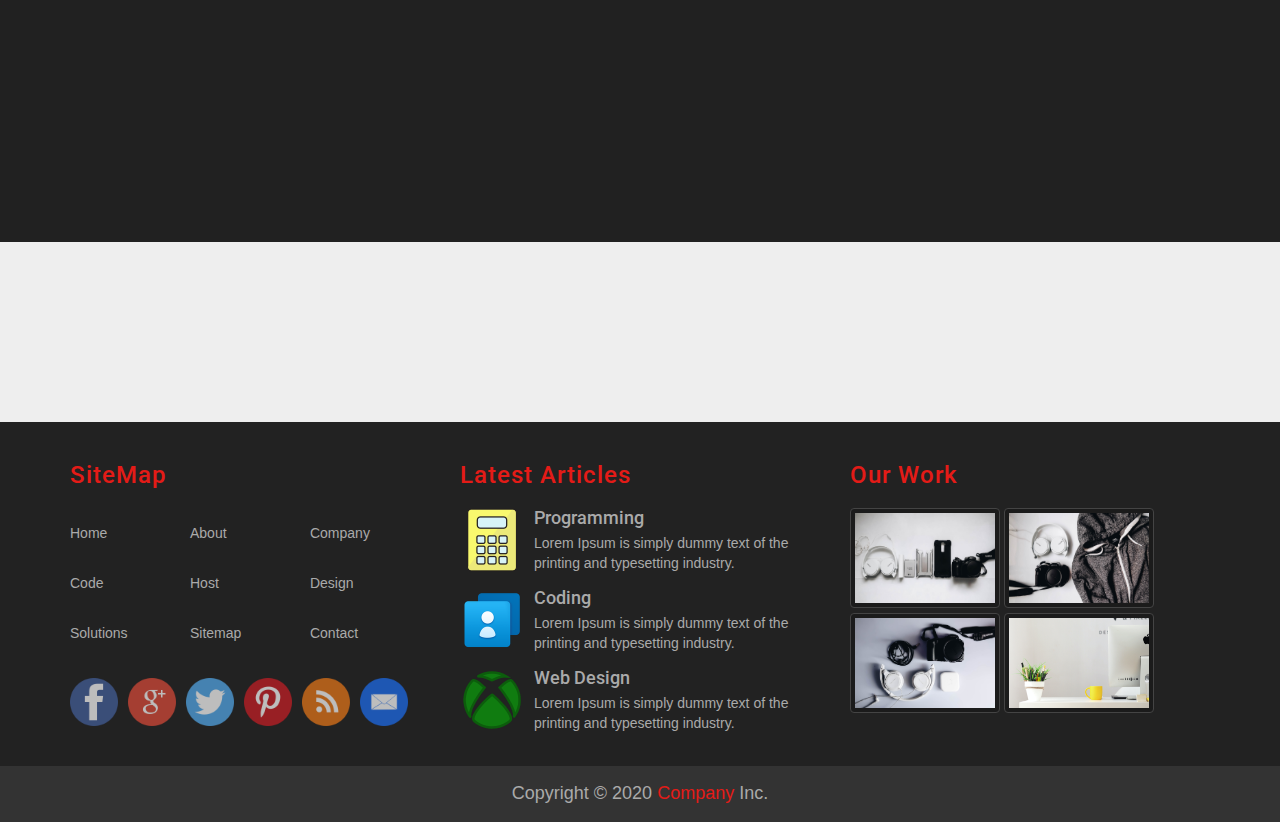
==== commit e86a4332: "Update index.html" ====
--- a/index.html
+++ b/index.html
@@ -42,7 +42,7 @@
                       <span class="icon-bar"></span>
                       <span class="icon-bar"></span>
                     </button>
-                    <a class="navbar-brand" href="#">Company <span>Inc.</span></a>
+                    <a class="navbar-brand" href="index.html">Company <span>Inc.</span></a>
                   </div>
               
                   <div class="collapse navbar-collapse" id="bs-example-navbar-collapse-1">
@@ -683,4 +683,4 @@
         </script>
         <script src="js/jquery.nicescroll.min.js"></script>
     </body>
-</html>+</html>
